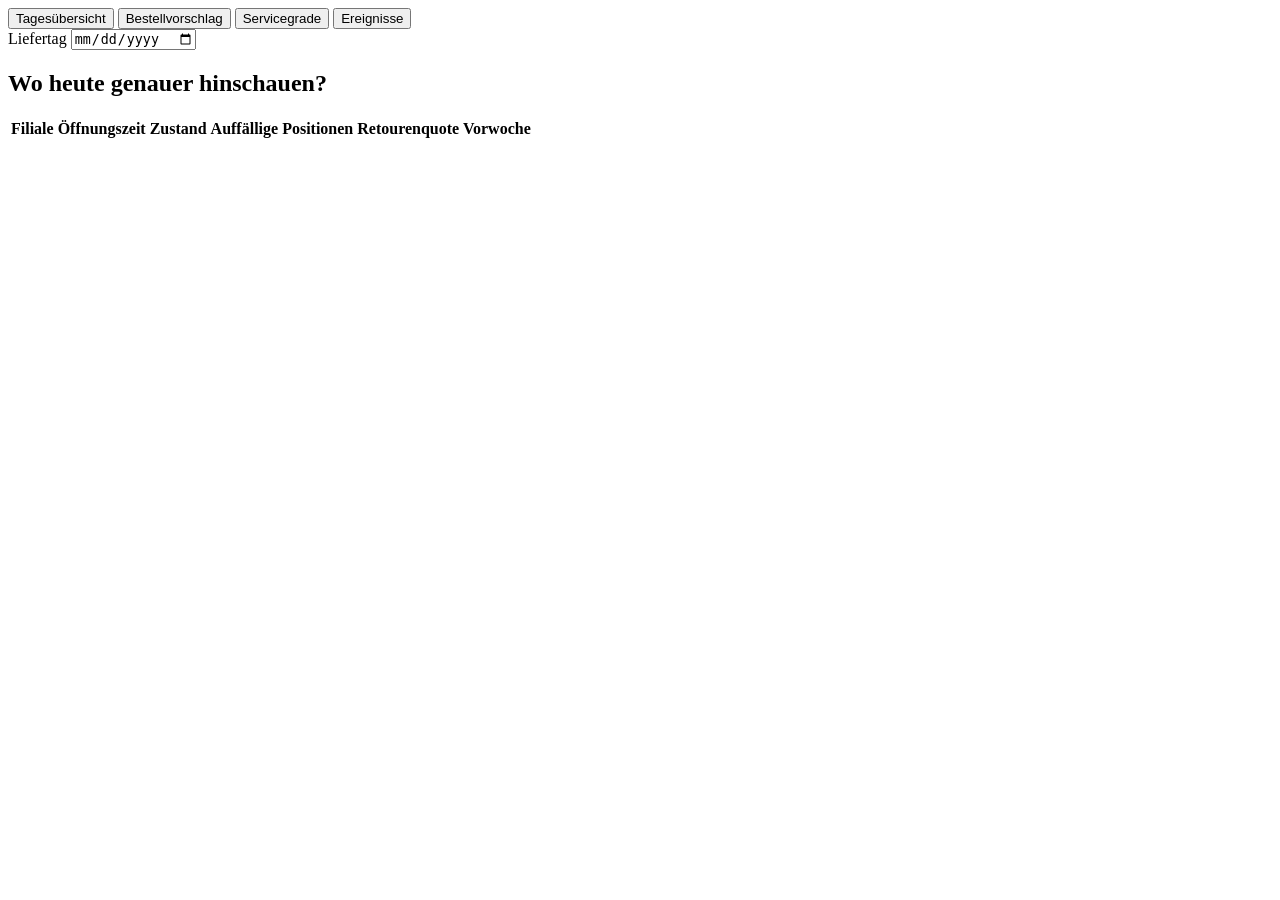
==== src/bv/web/index.html @ b5162cc6 "M9: Tablet-Oberflaeche — vier Ansichten, FastAPI, ohne Bauschritt Tagesuebersicht (wo hinschauen?), " ====
<!DOCTYPE html>
<html lang="de">
<head>
  <meta charset="utf-8">
  <meta name="viewport" content="width=device-width, initial-scale=1">
  <title>Bestellvorschlag</title>
  <link rel="stylesheet" href="/web/stil.css">
</head>
<body>
  <header>
    <nav>
      <button data-ansicht="uebersicht" class="aktiv">Tagesübersicht</button>
      <button data-ansicht="bestellung">Bestellvorschlag</button>
      <button data-ansicht="servicegrade">Servicegrade</button>
      <button data-ansicht="ereignisse">Ereignisse</button>
    </nav>
    <div id="kopf-rechts">
      <label for="liefertag">Liefertag</label>
      <input type="date" id="liefertag">
    </div>
  </header>

  <main>
    <section id="ansicht-uebersicht" class="ansicht">
      <div id="warnung-kasten" hidden></div>
      <h1>Wo heute genauer hinschauen?</h1>
      <table id="uebersicht-tabelle">
        <thead>
          <tr>
            <th>Filiale</th><th>Öffnungszeit</th><th>Zustand</th>
            <th class="zahl">Auffällige Positionen</th>
            <th class="zahl">Retourenquote Vorwoche</th><th></th>
          </tr>
        </thead>
        <tbody></tbody>
      </table>
    </section>

    <section id="ansicht-bestellung" class="ansicht" hidden>
      <div class="filialwahl" id="bestellung-filialwahl"></div>
      <div id="bestellung-kopf"></div>
      <table id="bestellung-tabelle">
        <thead>
          <tr>
            <th>Art.-Nr.</th><th>Bezeichnung</th>
            <th class="zahl">Vorschlag</th>
            <th class="zahl">Vorwoche geliefert</th>
            <th class="zahl">Vorwoche Retoure</th>
            <th class="zahl">Bestellmenge</th>
          </tr>
        </thead>
        <tbody></tbody>
      </table>
      <div class="fussleiste">
        <span id="bestellung-hinweis">Vorschlag prüfen, Mengen ggf. anpassen,
          in die Warenwirtschaft übertragen — dann bestätigen.</span>
        <button id="bestellung-uebernehmen" class="haupt">Bestellung übernommen</button>
      </div>
    </section>

    <section id="ansicht-servicegrade" class="ansicht" hidden>
      <div class="filialwahl" id="servicegrade-filialwahl"></div>
      <h1>Servicegrade einstellen</h1>
      <p class="erklaerung">A = darf nicht ausgehen · B = darf am späten
        Nachmittag ausgehen · C = darf mittags weg sein.
        Die Mengenspalte zeigt sofort, was die Wahl bedeutet.</p>
      <table id="servicegrade-tabelle">
        <thead>
          <tr><th>Art.-Nr.</th><th>Bezeichnung</th><th>Servicegrad</th>
            <th class="zahl">Menge bei dieser Wahl</th></tr>
        </thead>
        <tbody></tbody>
      </table>
    </section>

    <section id="ansicht-ereignisse" class="ansicht" hidden>
      <h1>Ereigniskalender</h1>
      <form id="ereignis-formular">
        <div class="feld"><label>Von</label><input type="date" name="datum_von" required></div>
        <div class="feld"><label>Bis</label><input type="date" name="datum_bis" required></div>
        <div class="feld"><label>Filialen</label>
          <input type="text" name="filialen" value="alle" title="z. B. alle oder 3,7"></div>
        <div class="feld breit"><label>Was ist los?</label>
          <input type="text" name="bezeichnung" placeholder="z. B. Dorffest Prien" required></div>
        <div class="feld"><label>Erwartete Wirkung</label>
          <select name="wirkung">
            <option value="1.2">mehr Verkauf (+20 %)</option>
            <option value="1.5">viel mehr Verkauf (+50 %)</option>
            <option value="0.7">weniger Verkauf (−30 %)</option>
            <option value="0.5">viel weniger Verkauf (−50 %)</option>
          </select></div>
        <button type="submit" class="haupt">Eintragen</button>
      </form>
      <table id="ereignis-tabelle">
        <thead>
          <tr><th>Von</th><th>Bis</th><th>Filialen</th><th>Bezeichnung</th>
            <th class="zahl">Wirkung</th></tr>
        </thead>
        <tbody></tbody>
      </table>
    </section>
  </main>

  <script src="/web/app.js"></script>
</body>
</html>
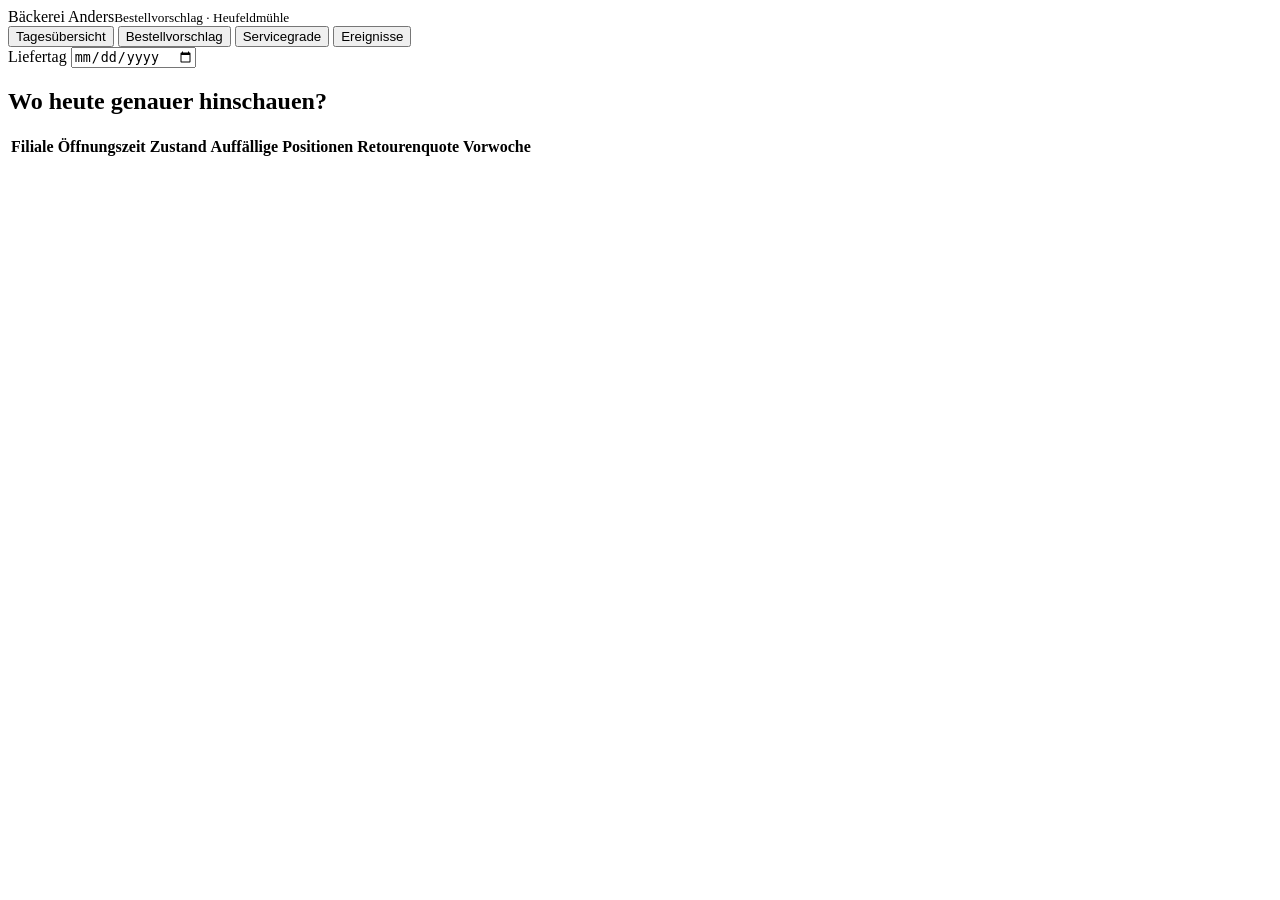
==== commit 917ffda0: "Umstellung auf Baeckerei Anders (Bruckmuehl) Neun echte Filialen mit Adressen, Telefon und Oeffnungs" ====
--- a/src/bv/web/index.html
+++ b/src/bv/web/index.html
@@ -3,11 +3,12 @@
 <head>
   <meta charset="utf-8">
   <meta name="viewport" content="width=device-width, initial-scale=1">
-  <title>Bestellvorschlag</title>
+  <title>Bäckerei Anders — Bestellvorschlag</title>
   <link rel="stylesheet" href="/web/stil.css">
 </head>
 <body>
   <header>
+    <div class="marke-kopf">Bäckerei Anders<small>Bestellvorschlag · Heufeldmühle</small></div>
     <nav>
       <button data-ansicht="uebersicht" class="aktiv">Tagesübersicht</button>
       <button data-ansicht="bestellung">Bestellvorschlag</button>
@@ -44,6 +45,7 @@
           <tr>
             <th>Art.-Nr.</th><th>Bezeichnung</th>
             <th class="zahl">Vorschlag</th>
+            <th class="zahl">wirtschaftlich<br>günstigste Menge</th>
             <th class="zahl">Vorwoche geliefert</th>
             <th class="zahl">Vorwoche Retoure</th>
             <th class="zahl">Bestellmenge</th>
@@ -81,7 +83,7 @@
         <div class="feld"><label>Filialen</label>
           <input type="text" name="filialen" value="alle" title="z. B. alle oder 3,7"></div>
         <div class="feld breit"><label>Was ist los?</label>
-          <input type="text" name="bezeichnung" placeholder="z. B. Dorffest Prien" required></div>
+          <input type="text" name="bezeichnung" placeholder="z. B. Dorffest Bruckmühl" required></div>
         <div class="feld"><label>Erwartete Wirkung</label>
           <select name="wirkung">
             <option value="1.2">mehr Verkauf (+20 %)</option>
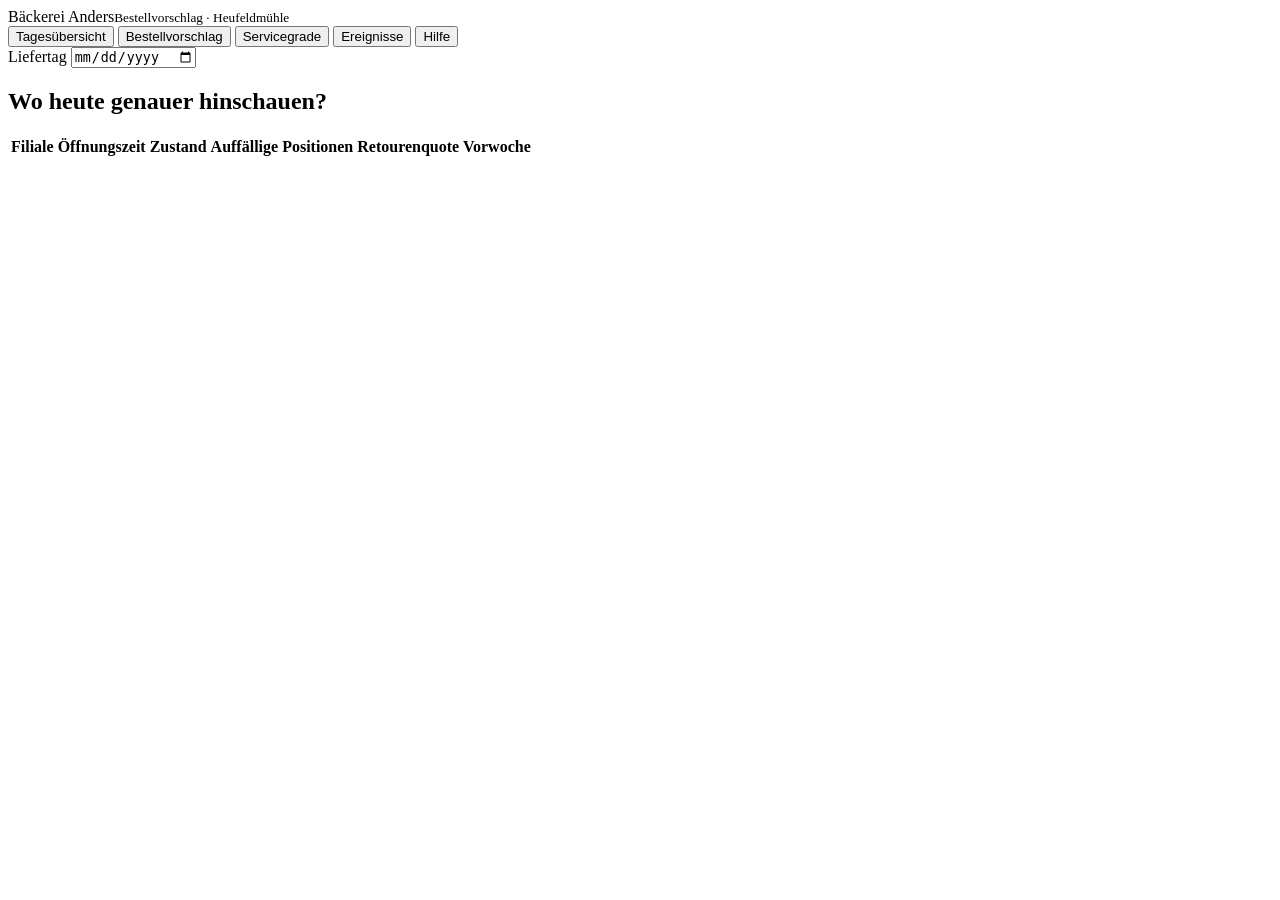
==== commit 2c53a697: "Feld-Erklaerungen: Tooltips auf allen Spalten plus Hilfe-Ansicht title-Attribute auf Spaltenkoepfen," ====
--- a/src/bv/web/index.html
+++ b/src/bv/web/index.html
@@ -14,6 +14,7 @@
       <button data-ansicht="bestellung">Bestellvorschlag</button>
       <button data-ansicht="servicegrade">Servicegrade</button>
       <button data-ansicht="ereignisse">Ereignisse</button>
+      <button data-ansicht="hilfe">Hilfe</button>
     </nav>
     <div id="kopf-rechts">
       <label for="liefertag">Liefertag</label>
@@ -28,9 +29,11 @@
       <table id="uebersicht-tabelle">
         <thead>
           <tr>
-            <th>Filiale</th><th>Öffnungszeit</th><th>Zustand</th>
-            <th class="zahl">Auffällige Positionen</th>
-            <th class="zahl">Retourenquote Vorwoche</th><th></th>
+            <th title="Verkaufsstelle mit Anschrift">Filiale</th>
+            <th title="Öffnungszeit der Filiale am gewählten Liefertag">Öffnungszeit</th>
+            <th title="fertig = Vorschläge liegen vor · bestellt = Bestellung wurde bestätigt · kein Vorschlag = Nachtlauf prüfen · geschlossen = Filiale hat an diesem Tag zu">Zustand</th>
+            <th class="zahl" title="Anzahl Artikel, bei denen der Vorschlag stark von der Vorwoche abweicht, letzte Woche ein Ausverkauf erkannt wurde oder die Retoure hoch war — hier zuerst hinschauen">Auffällige Positionen</th>
+            <th class="zahl" title="Zurückgegangene Ware der letzten 7 Tage in Prozent der gelieferten Menge">Retourenquote Vorwoche</th><th></th>
           </tr>
         </thead>
         <tbody></tbody>
@@ -43,12 +46,13 @@
       <table id="bestellung-tabelle">
         <thead>
           <tr>
-            <th>Art.-Nr.</th><th>Bezeichnung</th>
-            <th class="zahl">Vorschlag</th>
-            <th class="zahl">wirtschaftlich<br>günstigste Menge</th>
-            <th class="zahl">Vorwoche geliefert</th>
-            <th class="zahl">Vorwoche Retoure</th>
-            <th class="zahl">Bestellmenge</th>
+            <th title="Artikelnummer aus der Warenwirtschaft">Art.-Nr.</th>
+            <th title="Artikel; bei auffälligen (gelb markierten) Zeilen steht darunter die Begründung des Vorschlags">Bezeichnung</th>
+            <th class="zahl" title="Vom System errechnete Bestellmenge für den Liefertag, gewählt nach dem eingestellten Servicegrad (A/B/C). Mauszeiger auf der Zahl zeigt die Begründung.">Vorschlag</th>
+            <th class="zahl" title="Vergleichswert: die Menge mit dem besten Verhältnis aus entgangenem Verkauf und Retourekosten (je höher die Spanne des Artikels, desto großzügiger). Nur zur Orientierung, nie die Vorgabe.">wirtschaftlich<br>günstigste Menge</th>
+            <th class="zahl" title="Geliefert am gleichen Wochentag vor einer Woche">Vorwoche geliefert</th>
+            <th class="zahl" title="Zurückgegangen am gleichen Wochentag vor einer Woche">Vorwoche Retoure</th>
+            <th class="zahl" title="Vorbelegt mit dem Vorschlag — hier eintragen, was tatsächlich bestellt wird, dann unten bestätigen">Bestellmenge</th>
           </tr>
         </thead>
         <tbody></tbody>
@@ -68,8 +72,10 @@
         Die Mengenspalte zeigt sofort, was die Wahl bedeutet.</p>
       <table id="servicegrade-tabelle">
         <thead>
-          <tr><th>Art.-Nr.</th><th>Bezeichnung</th><th>Servicegrad</th>
-            <th class="zahl">Menge bei dieser Wahl</th></tr>
+          <tr><th title="Artikelnummer aus der Warenwirtschaft">Art.-Nr.</th>
+            <th title="Artikel mit Warengruppe">Bezeichnung</th>
+            <th title="A = darf auf keinen Fall ausgehen (95 % Sicherheit) · B = darf am späten Nachmittag ausgehen (80 %) · C = darf mittags weg sein (60 %)">Servicegrad</th>
+            <th class="zahl" title="Menge, die das System bei dieser Klasse vorschlagen würde — ändert sich sofort beim Umschalten">Menge bei dieser Wahl</th></tr>
         </thead>
         <tbody></tbody>
       </table>
@@ -78,10 +84,13 @@
     <section id="ansicht-ereignisse" class="ansicht" hidden>
       <h1>Ereigniskalender</h1>
       <form id="ereignis-formular">
-        <div class="feld"><label>Von</label><input type="date" name="datum_von" required></div>
-        <div class="feld"><label>Bis</label><input type="date" name="datum_bis" required></div>
+        <div class="feld"><label>Von</label><input type="date" name="datum_von" required
+          title="Erster Tag, an dem das Ereignis wirkt"></div>
+        <div class="feld"><label>Bis</label><input type="date" name="datum_bis" required
+          title="Letzter Tag (einschließlich)"></div>
         <div class="feld"><label>Filialen</label>
-          <input type="text" name="filialen" value="alle" title="z. B. alle oder 3,7"></div>
+          <input type="text" name="filialen" value="alle"
+          title="Betroffene Filialen: alle — oder Nummern mit Komma, z. B. 3,7"></div>
         <div class="feld breit"><label>Was ist los?</label>
           <input type="text" name="bezeichnung" placeholder="z. B. Dorffest Bruckmühl" required></div>
         <div class="feld"><label>Erwartete Wirkung</label>
@@ -95,10 +104,79 @@
       </form>
       <table id="ereignis-tabelle">
         <thead>
-          <tr><th>Von</th><th>Bis</th><th>Filialen</th><th>Bezeichnung</th>
-            <th class="zahl">Wirkung</th></tr>
+          <tr><th>Von</th><th>Bis</th>
+            <th title="alle — oder Filialnummern mit Komma">Filialen</th>
+            <th>Bezeichnung</th>
+            <th class="zahl" title="Erwartete Auswirkung auf den Verkauf; fließt in die Vorschläge der betroffenen Tage ein">Wirkung</th></tr>
         </thead>
         <tbody></tbody>
+      </table>
+    </section>
+    <section id="ansicht-hilfe" class="ansicht" hidden>
+      <h1>Was bedeutet welches Feld?</h1>
+      <p class="erklaerung">Am PC erscheinen dieselben Erklärungen, wenn man mit
+        dem Mauszeiger über eine Spaltenüberschrift oder eine Vorschlagszahl fährt.</p>
+
+      <h2 class="hilfe-titel">Tagesübersicht</h2>
+      <table class="hilfe">
+        <tbody>
+          <tr><td>Zustand</td><td><strong>fertig</strong> = Vorschläge liegen vor ·
+            <strong>bestellt</strong> = Bestellung wurde bestätigt ·
+            <strong>kein Vorschlag</strong> = Nachtlauf prüfen ·
+            <strong>geschlossen</strong> = Filiale hat an diesem Tag zu.</td></tr>
+          <tr><td>Auffällige Positionen</td><td>Artikel, bei denen der Vorschlag stark
+            von der Vorwoche abweicht, letzte Woche ein Ausverkauf erkannt wurde oder
+            die Retoure hoch war — dort zuerst hinschauen.</td></tr>
+          <tr><td>Retourenquote Vorwoche</td><td>Zurückgegangene Ware der letzten
+            7 Tage in Prozent der gelieferten Menge.</td></tr>
+        </tbody>
+      </table>
+
+      <h2 class="hilfe-titel">Bestellvorschlag</h2>
+      <table class="hilfe">
+        <tbody>
+          <tr><td>Vorschlag</td><td>Vom System errechnete Bestellmenge für den
+            Liefertag, gewählt nach dem eingestellten Servicegrad. Es wird
+            <strong>nie automatisch bestellt</strong> — ein Mensch überträgt die Menge
+            in die Warenwirtschaft und bestätigt unten.</td></tr>
+          <tr><td>Begründung</td><td>Steht bei auffälligen (gelb markierten) Zeilen
+            unter der Bezeichnung, z.&nbsp;B. „Letzten Sonntag um 10:42 ausverkauft —
+            deshalb mehr". Steht dort <strong>Notbehelf</strong>, war kein Modell
+            verfügbar und es wurde die Menge der Vorwoche übernommen.</td></tr>
+          <tr><td>wirtschaftlich günstigste Menge</td><td>Vergleichswert: die Menge
+            mit dem besten Verhältnis aus entgangenem Verkauf und Retourekosten —
+            je höher die Spanne des Artikels, desto großzügiger. Nur zur
+            Orientierung, nie die Vorgabe.</td></tr>
+          <tr><td>Vorwoche geliefert / Retoure</td><td>Geliefert bzw. zurückgegangen
+            am gleichen Wochentag vor einer Woche.</td></tr>
+          <tr><td>Bestellmenge</td><td>Vorbelegt mit dem Vorschlag; hier anpassen,
+            was tatsächlich bestellt wird. Ein blauer Rahmen zeigt: von Hand
+            geändert. „Bestellung übernommen" hält das Ergebnis fest.</td></tr>
+        </tbody>
+      </table>
+
+      <h2 class="hilfe-titel">Servicegrade</h2>
+      <table class="hilfe">
+        <tbody>
+          <tr><td>A</td><td>Darf auf keinen Fall ausgehen — das System plant mit
+            95&nbsp;% Sicherheit. Mehr Sicherheit heißt mehr Retoure.</td></tr>
+          <tr><td>B</td><td>Darf am späten Nachmittag ausgehen — 80&nbsp;%.</td></tr>
+          <tr><td>C</td><td>Darf mittags weg sein — 60&nbsp;%. Wenig Retoure,
+            dafür öfter leer.</td></tr>
+          <tr><td>Menge bei dieser Wahl</td><td>Zeigt sofort, welche Bestellmenge
+            die gewählte Klasse für diese Filiale bedeuten würde.</td></tr>
+        </tbody>
+      </table>
+
+      <h2 class="hilfe-titel">Ereignisse</h2>
+      <table class="hilfe">
+        <tbody>
+          <tr><td>Wirkung</td><td>Erwartete Auswirkung auf den Verkauf (z.&nbsp;B.
+            Dorffest +50&nbsp;%, Straßensperrung −30&nbsp;%). Fließt in die
+            Vorschläge der betroffenen Tage ein.</td></tr>
+          <tr><td>Filialen</td><td><strong>alle</strong> — oder Filialnummern mit
+            Komma, z.&nbsp;B. <strong>3,7</strong>.</td></tr>
+        </tbody>
       </table>
     </section>
   </main>
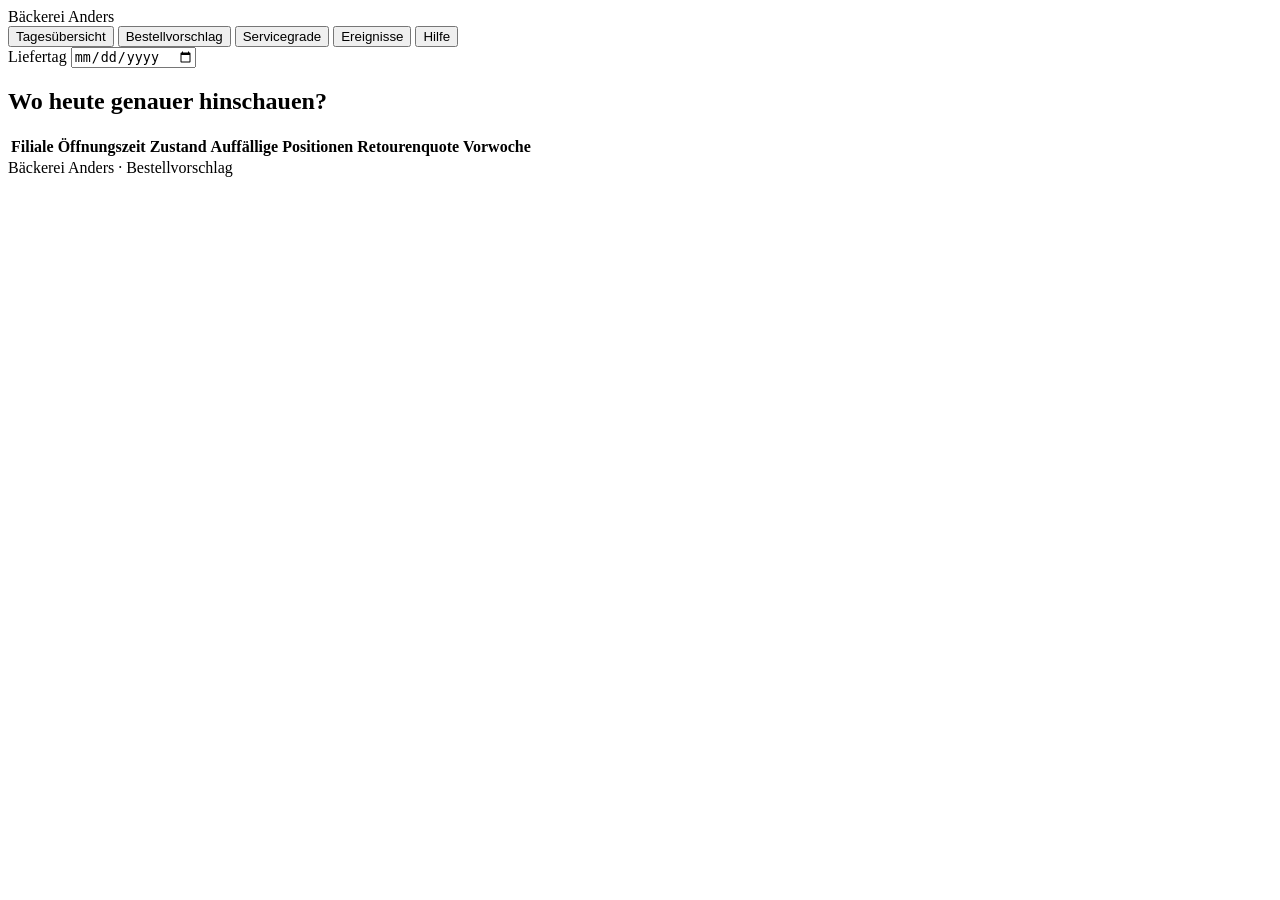
==== commit b9f3cb96: "Redesign nach Design-Handoff: apple.com-Stil Weisser Grund, zentrierte Hero-Headlines, Stat-Reihe, H" ====
--- a/src/bv/web/index.html
+++ b/src/bv/web/index.html
@@ -8,178 +8,215 @@
 </head>
 <body>
   <header>
-    <div class="marke-kopf">Bäckerei Anders<small>Bestellvorschlag · Heufeldmühle</small></div>
-    <nav>
-      <button data-ansicht="uebersicht" class="aktiv">Tagesübersicht</button>
-      <button data-ansicht="bestellung">Bestellvorschlag</button>
-      <button data-ansicht="servicegrade">Servicegrade</button>
-      <button data-ansicht="ereignisse">Ereignisse</button>
-      <button data-ansicht="hilfe">Hilfe</button>
-    </nav>
-    <div id="kopf-rechts">
-      <label for="liefertag">Liefertag</label>
-      <input type="date" id="liefertag">
+    <div class="nav-inhalt">
+      <div class="marke-kopf">Bäckerei Anders</div>
+      <nav>
+        <button data-ansicht="uebersicht" class="aktiv">Tagesübersicht</button>
+        <button data-ansicht="bestellung">Bestellvorschlag</button>
+        <button data-ansicht="servicegrade">Servicegrade</button>
+        <button data-ansicht="ereignisse">Ereignisse</button>
+        <button data-ansicht="hilfe">Hilfe</button>
+      </nav>
+      <div id="kopf-rechts">
+        <label for="liefertag">Liefertag</label>
+        <input type="date" id="liefertag">
+      </div>
     </div>
   </header>
 
   <main>
     <section id="ansicht-uebersicht" class="ansicht">
-      <div id="warnung-kasten" hidden></div>
-      <h1>Wo heute genauer hinschauen?</h1>
-      <table id="uebersicht-tabelle">
-        <thead>
-          <tr>
-            <th title="Verkaufsstelle mit Anschrift">Filiale</th>
-            <th title="Öffnungszeit der Filiale am gewählten Liefertag">Öffnungszeit</th>
-            <th title="fertig = Vorschläge liegen vor · bestellt = Bestellung wurde bestätigt · kein Vorschlag = Nachtlauf prüfen · geschlossen = Filiale hat an diesem Tag zu">Zustand</th>
-            <th class="zahl" title="Anzahl Artikel, bei denen der Vorschlag stark von der Vorwoche abweicht, letzte Woche ein Ausverkauf erkannt wurde oder die Retoure hoch war — hier zuerst hinschauen">Auffällige Positionen</th>
-            <th class="zahl" title="Zurückgegangene Ware der letzten 7 Tage in Prozent der gelieferten Menge">Retourenquote Vorwoche</th><th></th>
-          </tr>
-        </thead>
-        <tbody></tbody>
-      </table>
+      <div class="hero">
+        <h1>Wo heute genauer hinschauen?</h1>
+        <p class="subline" id="uebersicht-subline"></p>
+      </div>
+      <div class="statreihe" id="statreihe"></div>
+      <div class="warnband" id="warnung-kasten" hidden>
+        <div class="inhalt">
+          <div class="titel">Nachtlauf auffällig</div>
+          <div class="text" id="warnung-text"></div>
+        </div>
+      </div>
+      <div class="tabellenbereich">
+        <div class="tabellen-scroll">
+          <table id="uebersicht-tabelle">
+            <thead>
+              <tr>
+                <th title="Verkaufsstelle mit Anschrift">Filiale</th>
+                <th title="Öffnungszeit der Filiale am gewählten Liefertag">Öffnungszeit</th>
+                <th title="fertig = Vorschläge liegen vor · bestellt = Bestellung bestätigt · kein Vorschlag = Nachtlauf prüfen · geschlossen = Filiale hat zu">Zustand</th>
+                <th class="zahl" title="Artikel mit starker Abweichung zur Vorwoche, erkanntem Ausverkauf oder hoher Retoure — hier zuerst hinschauen">Auffällige Positionen</th>
+                <th class="zahl" title="Zurückgegangene Ware der letzten 7 Tage in Prozent der gelieferten Menge">Retourenquote Vorwoche</th>
+                <th></th>
+              </tr>
+            </thead>
+            <tbody></tbody>
+          </table>
+        </div>
+      </div>
     </section>
 
     <section id="ansicht-bestellung" class="ansicht" hidden>
-      <div class="filialwahl" id="bestellung-filialwahl"></div>
-      <div id="bestellung-kopf"></div>
-      <table id="bestellung-tabelle">
-        <thead>
-          <tr>
-            <th title="Artikelnummer aus der Warenwirtschaft">Art.-Nr.</th>
-            <th title="Artikel; bei auffälligen (gelb markierten) Zeilen steht darunter die Begründung des Vorschlags">Bezeichnung</th>
-            <th class="zahl" title="Vom System errechnete Bestellmenge für den Liefertag, gewählt nach dem eingestellten Servicegrad (A/B/C). Mauszeiger auf der Zahl zeigt die Begründung.">Vorschlag</th>
-            <th class="zahl" title="Vergleichswert: die Menge mit dem besten Verhältnis aus entgangenem Verkauf und Retourekosten (je höher die Spanne des Artikels, desto großzügiger). Nur zur Orientierung, nie die Vorgabe.">wirtschaftlich<br>günstigste Menge</th>
-            <th class="zahl" title="Geliefert am gleichen Wochentag vor einer Woche">Vorwoche geliefert</th>
-            <th class="zahl" title="Zurückgegangen am gleichen Wochentag vor einer Woche">Vorwoche Retoure</th>
-            <th class="zahl" title="Vorbelegt mit dem Vorschlag — hier eintragen, was tatsächlich bestellt wird, dann unten bestätigen">Bestellmenge</th>
-          </tr>
-        </thead>
-        <tbody></tbody>
-      </table>
-      <div class="fussleiste">
-        <span id="bestellung-hinweis">Vorschlag prüfen, Mengen ggf. anpassen,
-          in die Warenwirtschaft übertragen — dann bestätigen.</span>
-        <button id="bestellung-uebernehmen" class="haupt">Bestellung übernommen</button>
+      <div class="hero">
+        <h1 id="bestellung-titel"></h1>
+        <p class="subline" id="bestellung-subline"></p>
+      </div>
+      <div class="chipzeile" id="bestellung-filialwahl"></div>
+      <div class="tabellenbereich">
+        <div class="filterzeile" id="bestellung-filter"></div>
+        <div class="tabellen-scroll">
+          <table id="bestellung-tabelle">
+            <thead>
+              <tr>
+                <th title="Artikel mit Nummer; darunter die Begründung des Vorschlags bzw. die Warengruppe">Artikel</th>
+                <th class="zahl" title="Vom System errechnete Bestellmenge, gewählt nach dem eingestellten Servicegrad">Vorschlag</th>
+                <th class="zahl" title="Vergleichswert: Menge mit dem besten Verhältnis aus entgangenem Verkauf und Retourekosten. Nur zur Orientierung.">Wirtschaftl. Menge</th>
+                <th class="zahl" title="Geliefert am gleichen Wochentag vor einer Woche">Vorwoche geliefert</th>
+                <th class="zahl" title="Zurückgegangen am gleichen Wochentag vor einer Woche">Vorwoche Retoure</th>
+                <th class="zahl" title="Vorbelegt mit dem Vorschlag — hier eintragen, was tatsächlich bestellt wird">Bestellmenge</th>
+              </tr>
+            </thead>
+            <tbody></tbody>
+          </table>
+        </div>
+        <div class="fussleiste">
+          <span id="bestellung-hinweis">Vorschlag prüfen, Mengen ggf. anpassen, in die
+            Warenwirtschaft übertragen — dann bestätigen. Es wird nie automatisch bestellt.</span>
+          <button id="bestellung-uebernehmen" class="haupt">Bestellung übernommen</button>
+        </div>
       </div>
     </section>
 
     <section id="ansicht-servicegrade" class="ansicht" hidden>
-      <div class="filialwahl" id="servicegrade-filialwahl"></div>
-      <h1>Servicegrade einstellen</h1>
-      <p class="erklaerung">A = darf nicht ausgehen · B = darf am späten
-        Nachmittag ausgehen · C = darf mittags weg sein.
-        Die Mengenspalte zeigt sofort, was die Wahl bedeutet.</p>
-      <table id="servicegrade-tabelle">
-        <thead>
-          <tr><th title="Artikelnummer aus der Warenwirtschaft">Art.-Nr.</th>
-            <th title="Artikel mit Warengruppe">Bezeichnung</th>
-            <th title="A = darf auf keinen Fall ausgehen (95 % Sicherheit) · B = darf am späten Nachmittag ausgehen (80 %) · C = darf mittags weg sein (60 %)">Servicegrad</th>
-            <th class="zahl" title="Menge, die das System bei dieser Klasse vorschlagen würde — ändert sich sofort beim Umschalten">Menge bei dieser Wahl</th></tr>
-        </thead>
-        <tbody></tbody>
-      </table>
+      <div class="hero">
+        <h1>Servicegrade einstellen.</h1>
+        <p class="subline">A = darf nicht ausgehen · B = darf am späten Nachmittag ausgehen ·
+          C = darf mittags weg sein. Die Mengenspalte zeigt sofort, was die Wahl bedeutet.</p>
+      </div>
+      <div class="chipzeile" id="servicegrade-filialwahl"></div>
+      <div class="tabellenbereich schmal">
+        <div class="tabellen-scroll">
+          <table id="servicegrade-tabelle">
+            <thead>
+              <tr>
+                <th>Artikel</th>
+                <th title="A = 95 % Sicherheit · B = 80 % · C = 60 %">Servicegrad</th>
+                <th class="zahl" title="Menge, die das System bei dieser Klasse vorschlagen würde — ändert sich sofort beim Umschalten">Menge bei dieser Wahl</th>
+              </tr>
+            </thead>
+            <tbody></tbody>
+          </table>
+        </div>
+      </div>
     </section>
 
     <section id="ansicht-ereignisse" class="ansicht" hidden>
-      <h1>Ereigniskalender</h1>
-      <form id="ereignis-formular">
-        <div class="feld"><label>Von</label><input type="date" name="datum_von" required
-          title="Erster Tag, an dem das Ereignis wirkt"></div>
-        <div class="feld"><label>Bis</label><input type="date" name="datum_bis" required
-          title="Letzter Tag (einschließlich)"></div>
-        <div class="feld"><label>Filialen</label>
-          <input type="text" name="filialen" value="alle"
-          title="Betroffene Filialen: alle — oder Nummern mit Komma, z. B. 3,7"></div>
-        <div class="feld breit"><label>Was ist los?</label>
-          <input type="text" name="bezeichnung" placeholder="z. B. Dorffest Bruckmühl" required></div>
-        <div class="feld"><label>Erwartete Wirkung</label>
-          <select name="wirkung">
-            <option value="1.2">mehr Verkauf (+20 %)</option>
-            <option value="1.5">viel mehr Verkauf (+50 %)</option>
-            <option value="0.7">weniger Verkauf (−30 %)</option>
-            <option value="0.5">viel weniger Verkauf (−50 %)</option>
-          </select></div>
-        <button type="submit" class="haupt">Eintragen</button>
-      </form>
-      <table id="ereignis-tabelle">
-        <thead>
-          <tr><th>Von</th><th>Bis</th>
-            <th title="alle — oder Filialnummern mit Komma">Filialen</th>
-            <th>Bezeichnung</th>
-            <th class="zahl" title="Erwartete Auswirkung auf den Verkauf; fließt in die Vorschläge der betroffenen Tage ein">Wirkung</th></tr>
-        </thead>
-        <tbody></tbody>
-      </table>
-    </section>
+      <div class="hero">
+        <h1>Ereigniskalender.</h1>
+        <p class="subline">Dorffest, Sperrung, Aktion — was die Nachfrage bewegt,
+          gehört hier hinein und fließt in die Vorschläge ein.</p>
+      </div>
+      <div class="tabellenbereich schmal">
+        <form id="ereignis-formular">
+          <div class="feld"><label>Von</label>
+            <input type="date" name="datum_von" required title="Erster Tag, an dem das Ereignis wirkt"></div>
+          <div class="feld"><label>Bis</label>
+            <input type="date" name="datum_bis" required title="Letzter Tag (einschließlich)"></div>
+          <div class="feld"><label>Filialen</label>
+            <input type="text" name="filialen" value="alle"
+              title="Betroffene Filialen: alle — oder Nummern mit Komma, z. B. 3,7"></div>
+          <div class="feld breit"><label>Was ist los?</label>
+            <input type="text" name="bezeichnung" placeholder="z. B. Dorffest Bruckmühl" required></div>
+          <div class="feld"><label>Erwartete Wirkung</label>
+            <select name="wirkung">
+              <option value="1.2">mehr Verkauf (+20 %)</option>
+              <option value="1.5">viel mehr Verkauf (+50 %)</option>
+              <option value="0.7">weniger Verkauf (−30 %)</option>
+              <option value="0.5">viel weniger Verkauf (−50 %)</option>
+            </select></div>
+          <button type="submit" class="haupt">Eintragen</button>
+        </form>
+        <div class="tabellen-scroll">
+          <table id="ereignis-tabelle">
+            <thead>
+              <tr><th>Von</th><th>Bis</th>
+                <th title="alle — oder Filialnummern mit Komma">Filialen</th>
+                <th>Bezeichnung</th><th>Art</th>
+                <th class="zahl" title="Erwartete Auswirkung auf den Verkauf; fließt in die Vorschläge der betroffenen Tage ein">Wirkung</th></tr>
+            </thead>
+            <tbody></tbody>
+          </table>
+        </div>
+      </div>
+    </section>
+
     <section id="ansicht-hilfe" class="ansicht" hidden>
-      <h1>Was bedeutet welches Feld?</h1>
-      <p class="erklaerung">Am PC erscheinen dieselben Erklärungen, wenn man mit
-        dem Mauszeiger über eine Spaltenüberschrift oder eine Vorschlagszahl fährt.</p>
-
-      <h2 class="hilfe-titel">Tagesübersicht</h2>
-      <table class="hilfe">
-        <tbody>
-          <tr><td>Zustand</td><td><strong>fertig</strong> = Vorschläge liegen vor ·
-            <strong>bestellt</strong> = Bestellung wurde bestätigt ·
+      <div class="hero">
+        <h1>Was bedeutet welches Feld?</h1>
+        <p class="subline">Am PC erscheinen dieselben Erklärungen, wenn man mit dem
+          Mauszeiger über eine Spaltenüberschrift fährt.</p>
+      </div>
+      <div class="hilfe-bereich">
+        <h2>Tagesübersicht</h2>
+        <dl>
+          <div class="definition"><dt>Zustand</dt><dd><strong>fertig</strong> = Vorschläge
+            liegen vor · <strong>bestellt</strong> = Bestellung wurde bestätigt ·
             <strong>kein Vorschlag</strong> = Nachtlauf prüfen ·
-            <strong>geschlossen</strong> = Filiale hat an diesem Tag zu.</td></tr>
-          <tr><td>Auffällige Positionen</td><td>Artikel, bei denen der Vorschlag stark
-            von der Vorwoche abweicht, letzte Woche ein Ausverkauf erkannt wurde oder
-            die Retoure hoch war — dort zuerst hinschauen.</td></tr>
-          <tr><td>Retourenquote Vorwoche</td><td>Zurückgegangene Ware der letzten
-            7 Tage in Prozent der gelieferten Menge.</td></tr>
-        </tbody>
-      </table>
-
-      <h2 class="hilfe-titel">Bestellvorschlag</h2>
-      <table class="hilfe">
-        <tbody>
-          <tr><td>Vorschlag</td><td>Vom System errechnete Bestellmenge für den
-            Liefertag, gewählt nach dem eingestellten Servicegrad. Es wird
-            <strong>nie automatisch bestellt</strong> — ein Mensch überträgt die Menge
-            in die Warenwirtschaft und bestätigt unten.</td></tr>
-          <tr><td>Begründung</td><td>Steht bei auffälligen (gelb markierten) Zeilen
-            unter der Bezeichnung, z.&nbsp;B. „Letzten Sonntag um 10:42 ausverkauft —
-            deshalb mehr". Steht dort <strong>Notbehelf</strong>, war kein Modell
-            verfügbar und es wurde die Menge der Vorwoche übernommen.</td></tr>
-          <tr><td>wirtschaftlich günstigste Menge</td><td>Vergleichswert: die Menge
-            mit dem besten Verhältnis aus entgangenem Verkauf und Retourekosten —
-            je höher die Spanne des Artikels, desto großzügiger. Nur zur
-            Orientierung, nie die Vorgabe.</td></tr>
-          <tr><td>Vorwoche geliefert / Retoure</td><td>Geliefert bzw. zurückgegangen
-            am gleichen Wochentag vor einer Woche.</td></tr>
-          <tr><td>Bestellmenge</td><td>Vorbelegt mit dem Vorschlag; hier anpassen,
-            was tatsächlich bestellt wird. Ein blauer Rahmen zeigt: von Hand
-            geändert. „Bestellung übernommen" hält das Ergebnis fest.</td></tr>
-        </tbody>
-      </table>
-
-      <h2 class="hilfe-titel">Servicegrade</h2>
-      <table class="hilfe">
-        <tbody>
-          <tr><td>A</td><td>Darf auf keinen Fall ausgehen — das System plant mit
-            95&nbsp;% Sicherheit. Mehr Sicherheit heißt mehr Retoure.</td></tr>
-          <tr><td>B</td><td>Darf am späten Nachmittag ausgehen — 80&nbsp;%.</td></tr>
-          <tr><td>C</td><td>Darf mittags weg sein — 60&nbsp;%. Wenig Retoure,
-            dafür öfter leer.</td></tr>
-          <tr><td>Menge bei dieser Wahl</td><td>Zeigt sofort, welche Bestellmenge
-            die gewählte Klasse für diese Filiale bedeuten würde.</td></tr>
-        </tbody>
-      </table>
-
-      <h2 class="hilfe-titel">Ereignisse</h2>
-      <table class="hilfe">
-        <tbody>
-          <tr><td>Wirkung</td><td>Erwartete Auswirkung auf den Verkauf (z.&nbsp;B.
-            Dorffest +50&nbsp;%, Straßensperrung −30&nbsp;%). Fließt in die
-            Vorschläge der betroffenen Tage ein.</td></tr>
-          <tr><td>Filialen</td><td><strong>alle</strong> — oder Filialnummern mit
-            Komma, z.&nbsp;B. <strong>3,7</strong>.</td></tr>
-        </tbody>
-      </table>
+            <strong>geschlossen</strong> = Filiale hat an diesem Tag zu.</dd></div>
+          <div class="definition"><dt>Auffällige Positionen</dt><dd>Artikel, bei denen der
+            Vorschlag stark von der Vorwoche abweicht, letzte Woche ein Ausverkauf erkannt
+            wurde oder die Retoure hoch war — dort zuerst hinschauen.</dd></div>
+          <div class="definition"><dt>Retourenquote Vorwoche</dt><dd>Zurückgegangene Ware
+            der letzten 7 Tage in Prozent der gelieferten Menge. Werte über 20 % erscheinen
+            rot.</dd></div>
+        </dl>
+
+        <h2>Bestellvorschlag</h2>
+        <dl>
+          <div class="definition"><dt>Vorschlag</dt><dd>Vom System errechnete Bestellmenge
+            für den Liefertag, gewählt nach dem eingestellten Servicegrad. Es wird
+            <strong>nie automatisch bestellt</strong> — ein Mensch überträgt die Menge in
+            die Warenwirtschaft und bestätigt unten.</dd></div>
+          <div class="definition"><dt>Begründung</dt><dd>Steht unter dem Artikelnamen,
+            z. B. „Letzten Sonntag um 10:42 ausverkauft — deshalb mehr". Steht dort
+            <strong>Notbehelf</strong>, war kein Modell verfügbar und es wurde die Menge
+            der Vorwoche übernommen.</dd></div>
+          <div class="definition"><dt>Wirtschaftl. Menge</dt><dd>Vergleichswert: die Menge
+            mit dem besten Verhältnis aus entgangenem Verkauf und Retourekosten — je höher
+            die Spanne des Artikels, desto großzügiger. Nur zur Orientierung, nie die
+            Vorgabe.</dd></div>
+          <div class="definition"><dt>Vorwoche geliefert / Retoure</dt><dd>Geliefert bzw.
+            zurückgegangen am gleichen Wochentag vor einer Woche.</dd></div>
+          <div class="definition"><dt>Bestellmenge</dt><dd>Vorbelegt mit dem Vorschlag;
+            hier anpassen, was tatsächlich bestellt wird. Ein blauer Rahmen zeigt: von Hand
+            geändert. „Bestellung übernommen" hält das Ergebnis fest.</dd></div>
+        </dl>
+
+        <h2>Servicegrade</h2>
+        <dl>
+          <div class="definition"><dt>A</dt><dd>Darf auf keinen Fall ausgehen — das System
+            plant mit 95 % Sicherheit. Mehr Sicherheit heißt mehr Retoure.</dd></div>
+          <div class="definition"><dt>B</dt><dd>Darf am späten Nachmittag ausgehen —
+            80 %.</dd></div>
+          <div class="definition"><dt>C</dt><dd>Darf mittags weg sein — 60 %. Wenig
+            Retoure, dafür öfter leer.</dd></div>
+          <div class="definition"><dt>Menge bei dieser Wahl</dt><dd>Zeigt sofort, welche
+            Bestellmenge die gewählte Klasse für diese Filiale bedeuten würde.</dd></div>
+        </dl>
+
+        <h2>Ereignisse</h2>
+        <dl>
+          <div class="definition"><dt>Wirkung</dt><dd>Erwartete Auswirkung auf den Verkauf
+            (z. B. Dorffest +50 %, Straßensperrung −30 %). Fließt in die Vorschläge der
+            betroffenen Tage ein.</dd></div>
+          <div class="definition"><dt>Filialen</dt><dd><strong>alle</strong> — oder
+            Filialnummern mit Komma, z. B. <strong>3,7</strong>.</dd></div>
+        </dl>
+      </div>
     </section>
   </main>
+
+  <footer id="fusszeile">Bäckerei Anders · Bestellvorschlag</footer>
 
   <script src="/web/app.js"></script>
 </body>
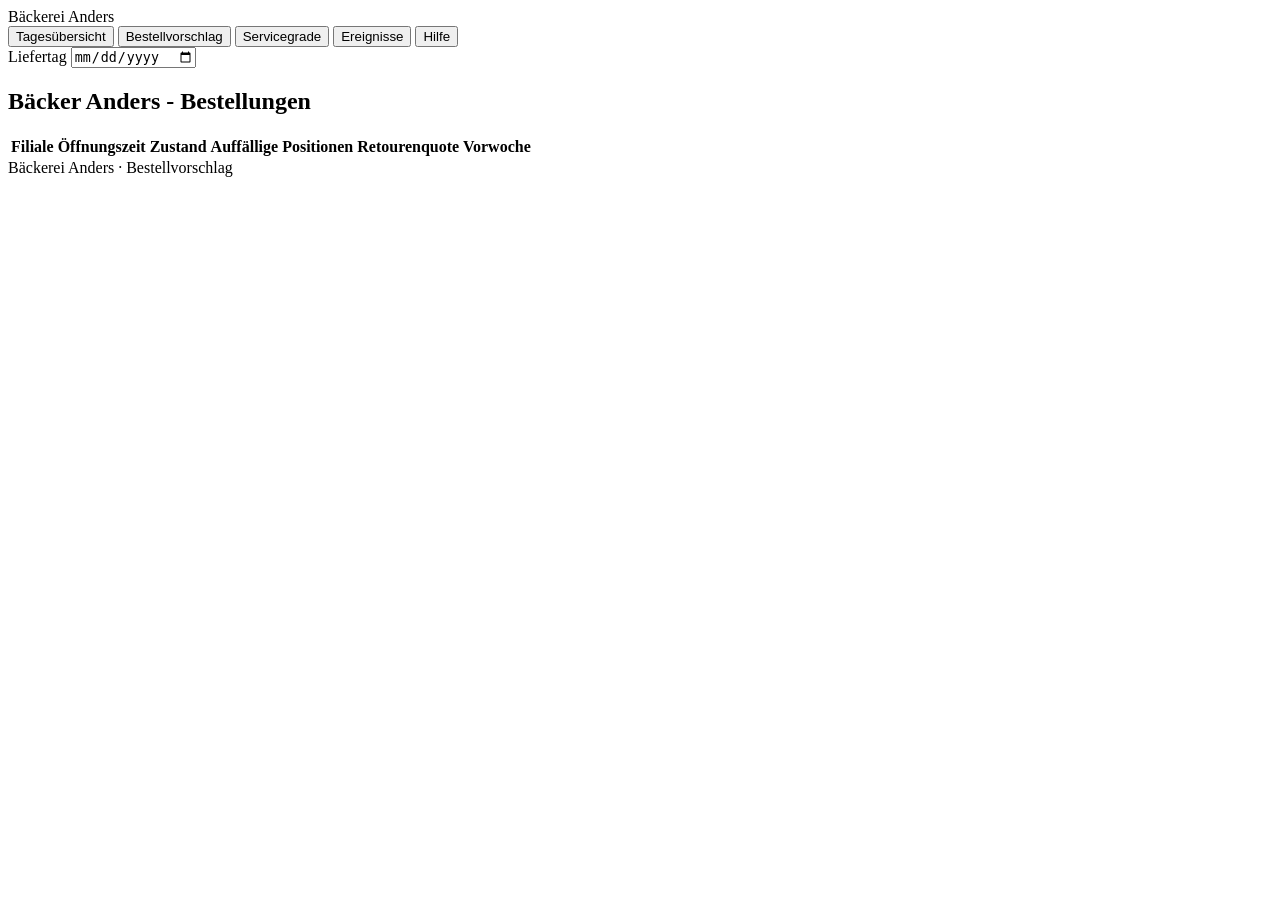
==== commit f13b30cb: "Uebersichts-Titel: 'Baecker Anders - Bestellungen' Co-Authored-By: Claude Fable 5 <noreply@anthropic" ====
--- a/src/bv/web/index.html
+++ b/src/bv/web/index.html
@@ -27,7 +27,7 @@
   <main>
     <section id="ansicht-uebersicht" class="ansicht">
       <div class="hero">
-        <h1>Wo heute genauer hinschauen?</h1>
+        <h1>Bäcker Anders - Bestellungen</h1>
         <p class="subline" id="uebersicht-subline"></p>
       </div>
       <div class="statreihe" id="statreihe"></div>
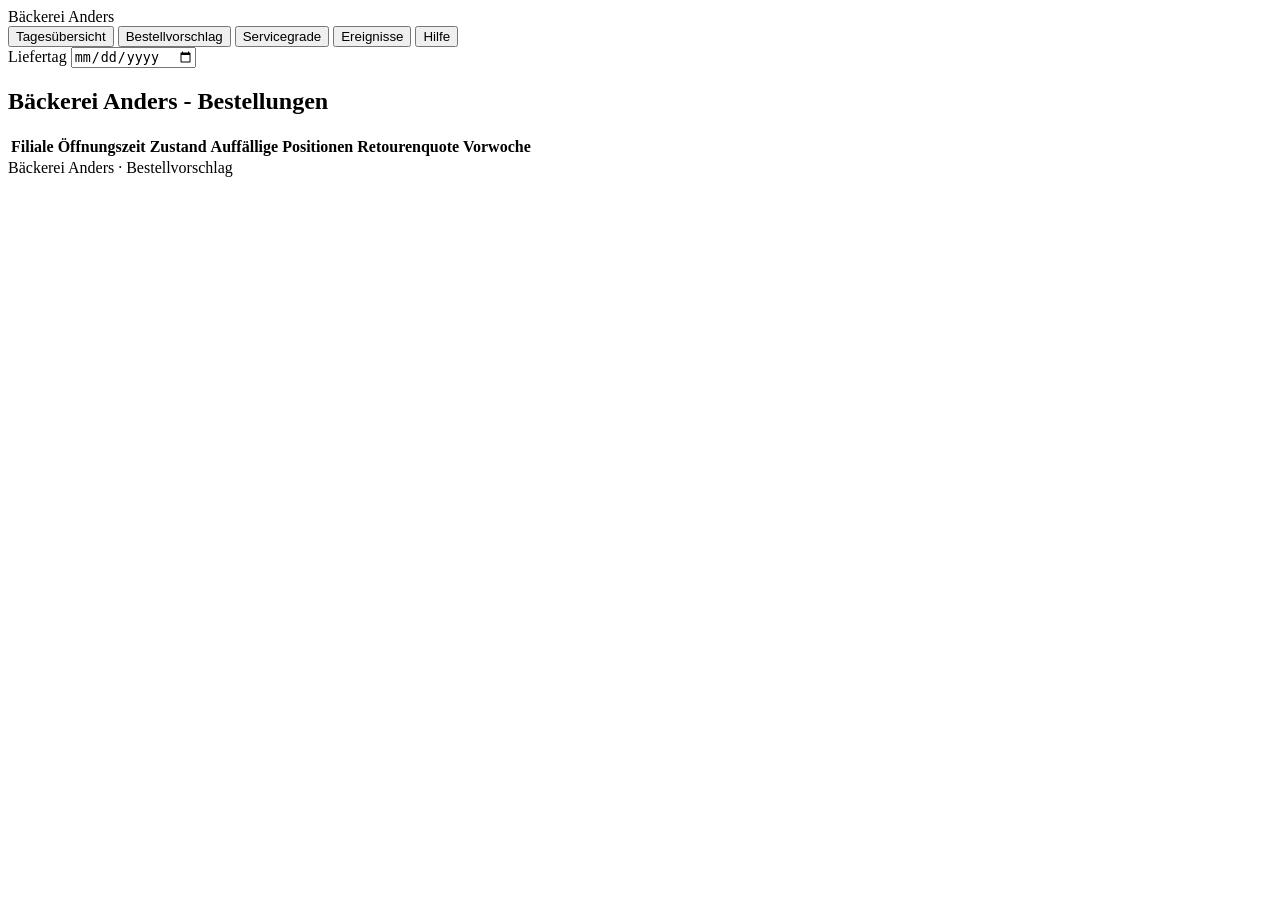
==== commit 86e2c392: "Uebersichts-Titel: 'Baeckerei Anders - Bestellungen' Co-Authored-By: Claude Fable 5 <noreply@anthrop" ====
--- a/src/bv/web/index.html
+++ b/src/bv/web/index.html
@@ -27,7 +27,7 @@
   <main>
     <section id="ansicht-uebersicht" class="ansicht">
       <div class="hero">
-        <h1>Bäcker Anders - Bestellungen</h1>
+        <h1>Bäckerei Anders - Bestellungen</h1>
         <p class="subline" id="uebersicht-subline"></p>
       </div>
       <div class="statreihe" id="statreihe"></div>
